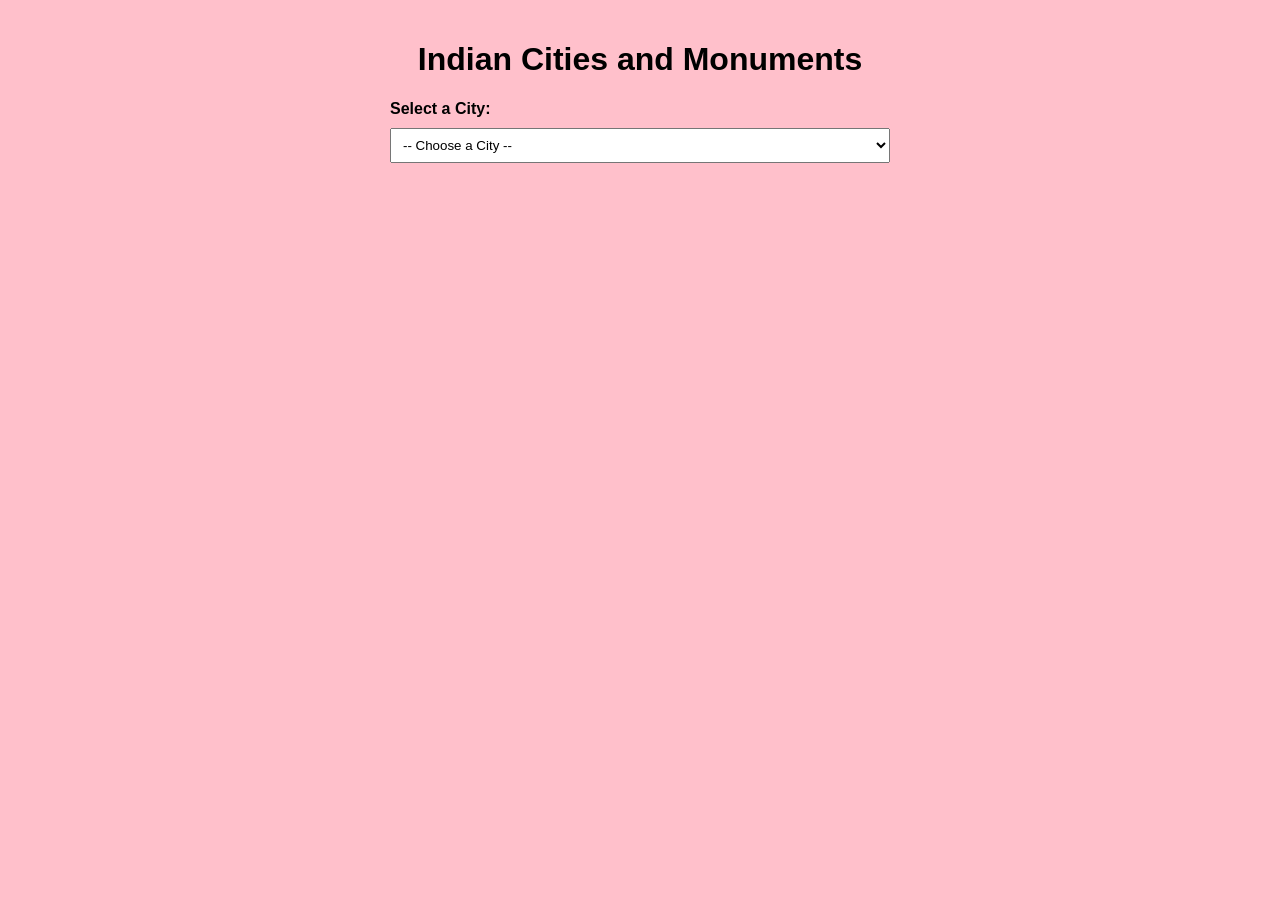
==== exp3.html @ 058ba5be "adding exp2.html ,exp3.html and exp4.html" ====
<!DOCTYPE html>
<html lang="en">
<head>
    <meta charset="UTF-8">
    <title>Indian Cities and Monuments</title>
    <style>
        body {
            font-family: Arial, sans-serif;
            padding: 20px;
            max-width: 500px;
            margin: 0 auto;
            background-color:pink;
        }

        h1 {
            text-align: center;
        }

        label {
            font-weight: bold;
        }

        select {
            width: 100%;
            padding: 8px;
            margin: 10px 0;
        }

        .monument-info {
            display: none;
            padding: 15px;
            margin-top: 15px;
            background-color: grey;
            border-left: 3px solid blue;
        }

        .monument-info h2 {
            color: green;
        }

      
        .city-container:has(select option[value="delhi"]:checked) .delhi-monument,
        .city-container:has(select option[value="agra"]:checked) .agra-monument,
        .city-container:has(select option[value="mumbai"]:checked) .mumbai-monument,
        .city-container:has(select option[value="jaipur"]:checked) .jaipur-monument,
        .city-container:has(select option[value="hyderabad"]:checked) .hyderabad-monument {
            display: block;
        }
    </style>
</head>
<body>
    <h1>Indian Cities and Monuments</h1>
    
    <!-- Wrapper container -->
    <div class="city-container">
        <label for="city">Select a City:</label>
        <select id="city">
            <option value="">-- Choose a City --</option>
            <option value="delhi">Delhi</option>
            <option value="agra">Agra</option>
            <option value="mumbai">Mumbai</option>
            <option value="jaipur">Jaipur</option>
            <option value="hyderabad" checked>Hyderabad</option>
        </select>

      
        <div class="monument-info delhi-monument">
            <h2>Red Fort</h2>
            <p>A historic fort built in 1648, UNESCO World Heritage Site.</p>
        </div>

        <div class="monument-info agra-monument">
            <h2>Taj Mahal</h2>
            <p>Marble mausoleum, one of the Seven Wonders of the World.</p>
        </div>

        <div class="monument-info mumbai-monument">
            <h2>Gateway of India</h2>
            <p>Iconic arch-monument built in 1924.</p>
        </div>

        <div class="monument-info jaipur-monument">
            <h2>Hawa Mahal</h2>
            <p>Pink sandstone palace with 953 windows, built in 1799.</p>
        </div>

        <div class="monument-info hyderabad-monument">
            <h2>Charminar</h2>
            <p>Monument with four minarets, built in 1591.</p>
        </div>
    </div>
</body>
</html>
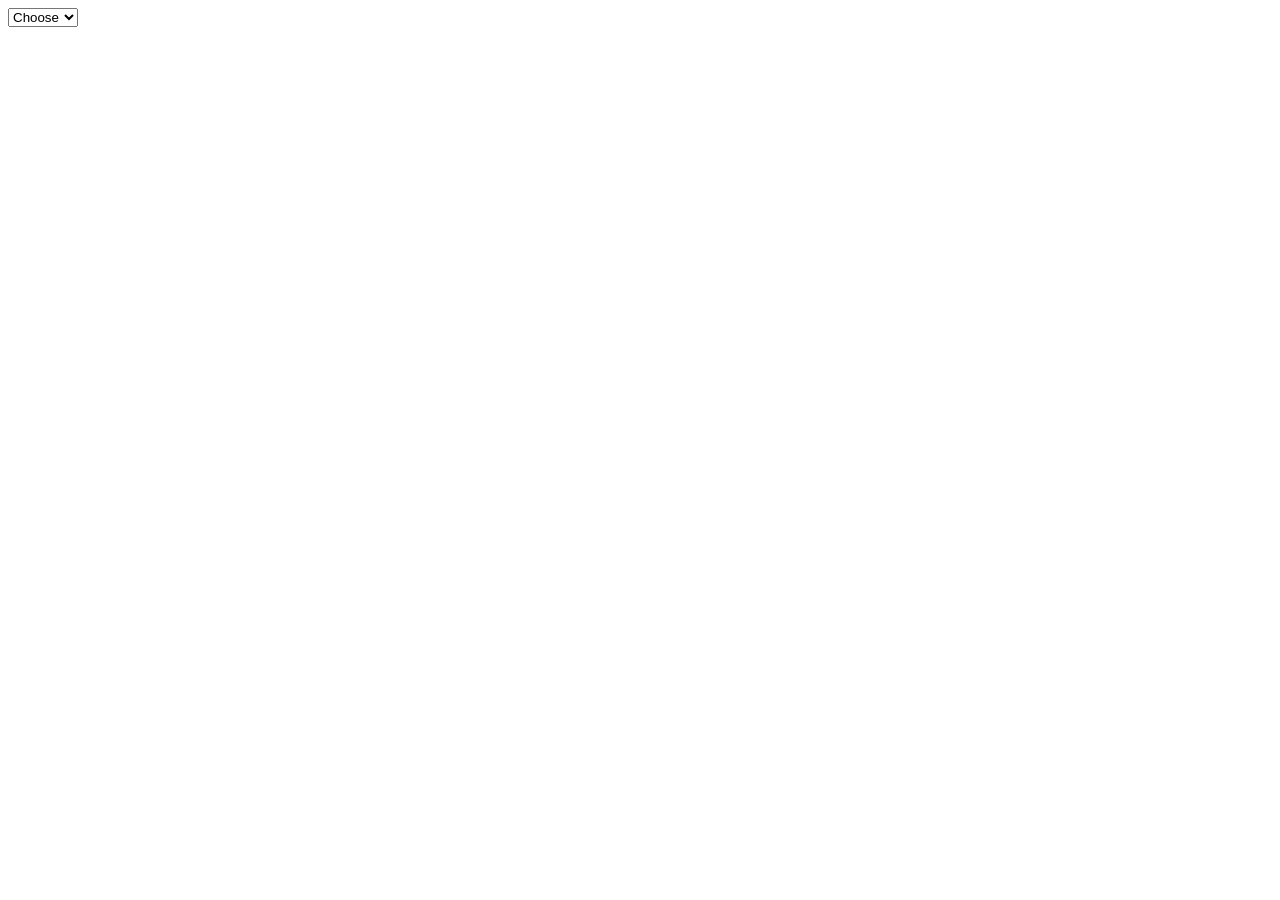
==== commit 95c196c8: "Add files via upload" ====
--- a/exp3.html
+++ b/exp3.html
@@ -1,93 +1,21 @@
-<!DOCTYPE html>
-<html lang="en">
-<head>
-    <meta charset="UTF-8">
-    <title>Indian Cities and Monuments</title>
-    <style>
-        body {
-            font-family: Arial, sans-serif;
-            padding: 20px;
-            max-width: 500px;
-            margin: 0 auto;
-            background-color:pink;
-        }
-
-        h1 {
-            text-align: center;
-        }
-
-        label {
-            font-weight: bold;
-        }
-
-        select {
-            width: 100%;
-            padding: 8px;
-            margin: 10px 0;
-        }
-
-        .monument-info {
-            display: none;
-            padding: 15px;
-            margin-top: 15px;
-            background-color: grey;
-            border-left: 3px solid blue;
-        }
-
-        .monument-info h2 {
-            color: green;
-        }
-
-      
-        .city-container:has(select option[value="delhi"]:checked) .delhi-monument,
-        .city-container:has(select option[value="agra"]:checked) .agra-monument,
-        .city-container:has(select option[value="mumbai"]:checked) .mumbai-monument,
-        .city-container:has(select option[value="jaipur"]:checked) .jaipur-monument,
-        .city-container:has(select option[value="hyderabad"]:checked) .hyderabad-monument {
-            display: block;
-        }
-    </style>
-</head>
-<body>
-    <h1>Indian Cities and Monuments</h1>
-    
-    <!-- Wrapper container -->
-    <div class="city-container">
-        <label for="city">Select a City:</label>
-        <select id="city">
-            <option value="">-- Choose a City --</option>
-            <option value="delhi">Delhi</option>
-            <option value="agra">Agra</option>
-            <option value="mumbai">Mumbai</option>
-            <option value="jaipur">Jaipur</option>
-            <option value="hyderabad" checked>Hyderabad</option>
-        </select>
-
-      
-        <div class="monument-info delhi-monument">
-            <h2>Red Fort</h2>
-            <p>A historic fort built in 1648, UNESCO World Heritage Site.</p>
-        </div>
-
-        <div class="monument-info agra-monument">
-            <h2>Taj Mahal</h2>
-            <p>Marble mausoleum, one of the Seven Wonders of the World.</p>
-        </div>
-
-        <div class="monument-info mumbai-monument">
-            <h2>Gateway of India</h2>
-            <p>Iconic arch-monument built in 1924.</p>
-        </div>
-
-        <div class="monument-info jaipur-monument">
-            <h2>Hawa Mahal</h2>
-            <p>Pink sandstone palace with 953 windows, built in 1799.</p>
-        </div>
-
-        <div class="monument-info hyderabad-monument">
-            <h2>Charminar</h2>
-            <p>Monument with four minarets, built in 1591.</p>
-        </div>
-    </div>
-</body>
+<!DOCTYPE html>
+<html>
+<body>
+
+<select id="city" onchange="showCity()">
+  <option>Choose</option>
+  <option>Mumbai</option>
+  <option>Pune</option>
+</select>
+
+<p id="result"></p>
+
+<script>
+function showCity() {
+  var c = document.getElementById("city").value;
+  document.getElementById("result").innerHTML = "Selected: " + c;
+}
+</script>
+
+</body>
 </html>
